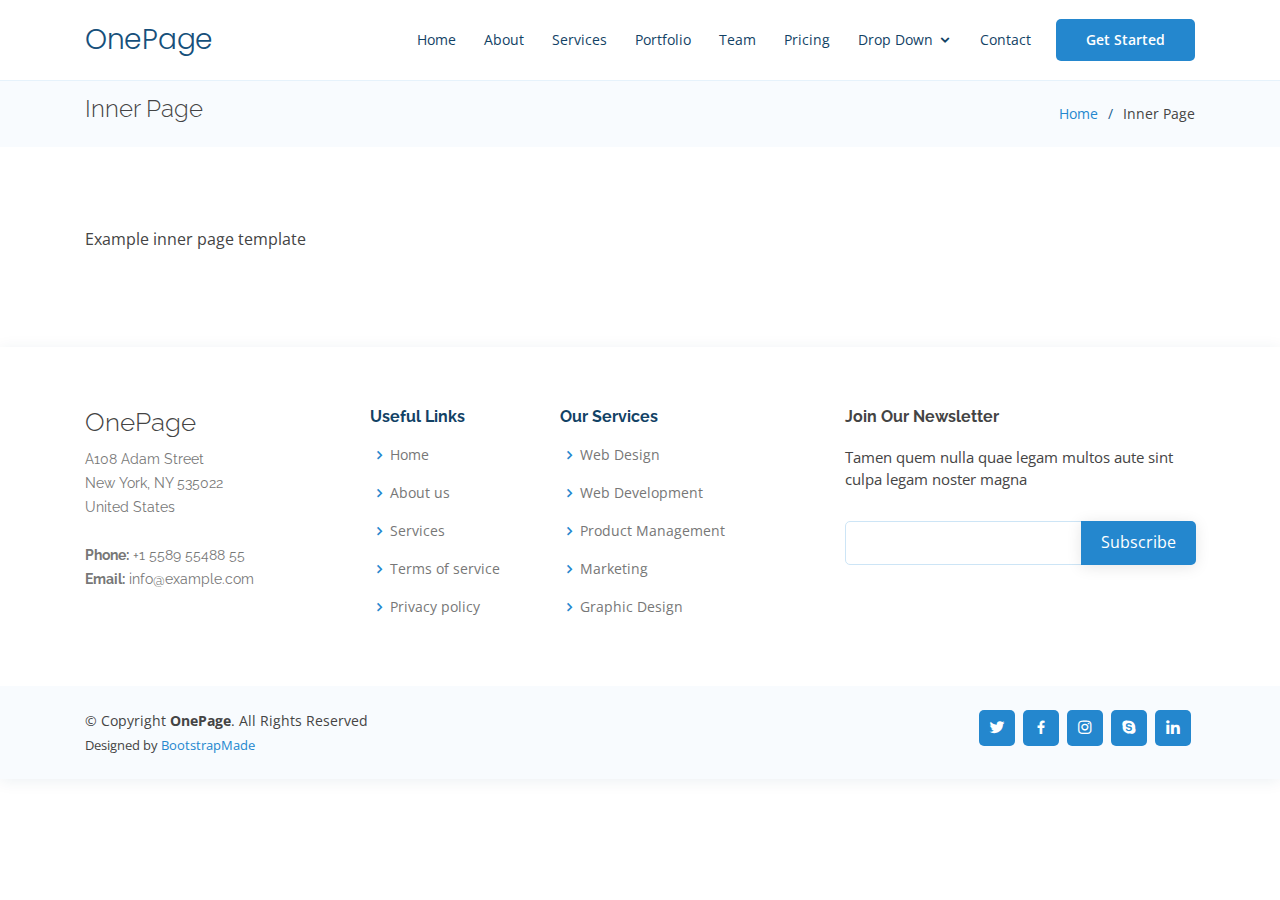
==== inner-page.html @ 88827621 "First version of page" ====
<!DOCTYPE html>
<html lang="en">

<head>
  <meta charset="utf-8">
  <meta content="width=device-width, initial-scale=1.0" name="viewport">

  <title>Inner Page - OnePage Bootstrap Template</title>
  <meta content="" name="descriptison">
  <meta content="" name="keywords">

  <!-- Favicons -->
  <link href="assets/img/favicon.png" rel="icon">
  <link href="assets/img/apple-touch-icon.png" rel="apple-touch-icon">

  <!-- Google Fonts -->
  <link href="https://fonts.googleapis.com/css?family=Open+Sans:300,300i,400,400i,600,600i,700,700i|Raleway:300,300i,400,400i,500,500i,600,600i,700,700i|Poppins:300,300i,400,400i,500,500i,600,600i,700,700i" rel="stylesheet">

  <!-- Vendor CSS Files -->
  <link href="assets/vendor/bootstrap/css/bootstrap.min.css" rel="stylesheet">
  <link href="assets/vendor/icofont/icofont.min.css" rel="stylesheet">
  <link href="assets/vendor/boxicons/css/boxicons.min.css" rel="stylesheet">
  <link href="assets/vendor/remixicon/remixicon.css" rel="stylesheet">
  <link href="assets/vendor/venobox/venobox.css" rel="stylesheet">
  <link href="assets/vendor/owl.carousel/assets/owl.carousel.min.css" rel="stylesheet">
  <link href="assets/vendor/aos/aos.css" rel="stylesheet">

  <!-- Template Main CSS File -->
  <link href="assets/css/style.css" rel="stylesheet">

  <!-- =======================================================
  * Template Name: OnePage - v2.1.0
  * Template URL: https://bootstrapmade.com/onepage-multipurpose-bootstrap-template/
  * Author: BootstrapMade.com
  * License: https://bootstrapmade.com/license/
  ======================================================== -->
</head>

<body>

  <!-- ======= Header ======= -->
  <header id="header" class="fixed-top">
    <div class="container d-flex align-items-center">

      <h1 class="logo mr-auto"><a href="index.html">OnePage</a></h1>
      <!-- Uncomment below if you prefer to use an image logo -->
      <!-- <a href="index.html" class="logo mr-auto"><img src="assets/img/logo.png" alt="" class="img-fluid"></a>-->

      <nav class="nav-menu d-none d-lg-block">
        <ul>
          <li><a href="index.html">Home</a></li>
          <li><a href="#about">About</a></li>
          <li><a href="#services">Services</a></li>
          <li><a href="#portfolio">Portfolio</a></li>
          <li><a href="#team">Team</a></li>
          <li><a href="#pricing">Pricing</a></li>
          <li class="drop-down"><a href="">Drop Down</a>
            <ul>
              <li><a href="#">Drop Down 1</a></li>
              <li class="drop-down"><a href="#">Deep Drop Down</a>
                <ul>
                  <li><a href="#">Deep Drop Down 1</a></li>
                  <li><a href="#">Deep Drop Down 2</a></li>
                  <li><a href="#">Deep Drop Down 3</a></li>
                  <li><a href="#">Deep Drop Down 4</a></li>
                  <li><a href="#">Deep Drop Down 5</a></li>
                </ul>
              </li>
              <li><a href="#">Drop Down 2</a></li>
              <li><a href="#">Drop Down 3</a></li>
              <li><a href="#">Drop Down 4</a></li>
            </ul>
          </li>
          <li><a href="#contact">Contact</a></li>

        </ul>
      </nav><!-- .nav-menu -->

      <a href="#about" class="get-started-btn scrollto">Get Started</a>

    </div>
  </header><!-- End Header -->

  <main id="main">

    <!-- ======= Breadcrumbs ======= -->
    <section class="breadcrumbs">
      <div class="container">

        <div class="d-flex justify-content-between align-items-center">
          <h2>Inner Page</h2>
          <ol>
            <li><a href="index.html">Home</a></li>
            <li>Inner Page</li>
          </ol>
        </div>

      </div>
    </section><!-- End Breadcrumbs -->

    <section class="inner-page">
      <div class="container">
        <p>
          Example inner page template
        </p>
      </div>
    </section>

  </main><!-- End #main -->

  <!-- ======= Footer ======= -->
  <footer id="footer">

    <div class="footer-top">
      <div class="container">
        <div class="row">

          <div class="col-lg-3 col-md-6 footer-contact">
            <h3>OnePage</h3>
            <p>
              A108 Adam Street <br>
              New York, NY 535022<br>
              United States <br><br>
              <strong>Phone:</strong> +1 5589 55488 55<br>
              <strong>Email:</strong> info@example.com<br>
            </p>
          </div>

          <div class="col-lg-2 col-md-6 footer-links">
            <h4>Useful Links</h4>
            <ul>
              <li><i class="bx bx-chevron-right"></i> <a href="#">Home</a></li>
              <li><i class="bx bx-chevron-right"></i> <a href="#">About us</a></li>
              <li><i class="bx bx-chevron-right"></i> <a href="#">Services</a></li>
              <li><i class="bx bx-chevron-right"></i> <a href="#">Terms of service</a></li>
              <li><i class="bx bx-chevron-right"></i> <a href="#">Privacy policy</a></li>
            </ul>
          </div>

          <div class="col-lg-3 col-md-6 footer-links">
            <h4>Our Services</h4>
            <ul>
              <li><i class="bx bx-chevron-right"></i> <a href="#">Web Design</a></li>
              <li><i class="bx bx-chevron-right"></i> <a href="#">Web Development</a></li>
              <li><i class="bx bx-chevron-right"></i> <a href="#">Product Management</a></li>
              <li><i class="bx bx-chevron-right"></i> <a href="#">Marketing</a></li>
              <li><i class="bx bx-chevron-right"></i> <a href="#">Graphic Design</a></li>
            </ul>
          </div>

          <div class="col-lg-4 col-md-6 footer-newsletter">
            <h4>Join Our Newsletter</h4>
            <p>Tamen quem nulla quae legam multos aute sint culpa legam noster magna</p>
            <form action="" method="post">
              <input type="email" name="email"><input type="submit" value="Subscribe">
            </form>
          </div>

        </div>
      </div>
    </div>

    <div class="container d-md-flex py-4">

      <div class="mr-md-auto text-center text-md-left">
        <div class="copyright">
          &copy; Copyright <strong><span>OnePage</span></strong>. All Rights Reserved
        </div>
        <div class="credits">
          <!-- All the links in the footer should remain intact. -->
          <!-- You can delete the links only if you purchased the pro version. -->
          <!-- Licensing information: https://bootstrapmade.com/license/ -->
          <!-- Purchase the pro version with working PHP/AJAX contact form: https://bootstrapmade.com/onepage-multipurpose-bootstrap-template/ -->
          Designed by <a href="https://bootstrapmade.com/">BootstrapMade</a>
        </div>
      </div>
      <div class="social-links text-center text-md-right pt-3 pt-md-0">
        <a href="#" class="twitter"><i class="bx bxl-twitter"></i></a>
        <a href="#" class="facebook"><i class="bx bxl-facebook"></i></a>
        <a href="#" class="instagram"><i class="bx bxl-instagram"></i></a>
        <a href="#" class="google-plus"><i class="bx bxl-skype"></i></a>
        <a href="#" class="linkedin"><i class="bx bxl-linkedin"></i></a>
      </div>
    </div>
  </footer><!-- End Footer -->

  <a href="#" class="back-to-top"><i class="ri-arrow-up-line"></i></a>
  <div id="preloader"></div>

  <!-- Vendor JS Files -->
  <script src="assets/vendor/jquery/jquery.min.js"></script>
  <script src="assets/vendor/bootstrap/js/bootstrap.bundle.min.js"></script>
  <script src="assets/vendor/jquery.easing/jquery.easing.min.js"></script>
  <script src="assets/vendor/php-email-form/validate.js"></script>
  <script src="assets/vendor/waypoints/jquery.waypoints.min.js"></script>
  <script src="assets/vendor/counterup/counterup.min.js"></script>
  <script src="assets/vendor/venobox/venobox.min.js"></script>
  <script src="assets/vendor/owl.carousel/owl.carousel.min.js"></script>
  <script src="assets/vendor/isotope-layout/isotope.pkgd.min.js"></script>
  <script src="assets/vendor/aos/aos.js"></script>

  <!-- Template Main JS File -->
  <script src="assets/js/main.js"></script>

</body>

</html>
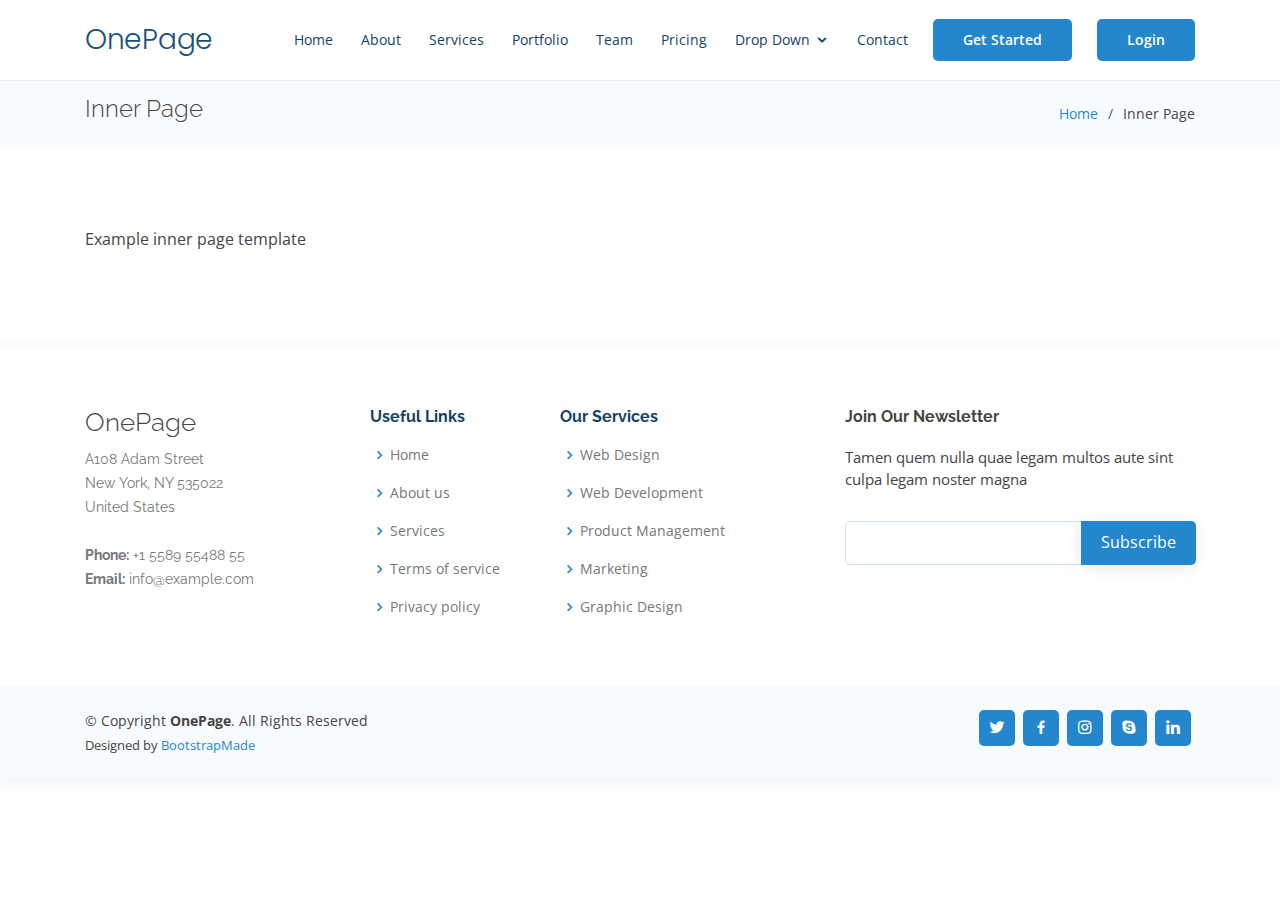
==== commit f527fdeb: "Added a login button on the header" ====
--- a/inner-page.html
+++ b/inner-page.html
@@ -77,6 +77,8 @@
       </nav><!-- .nav-menu -->
 
       <a href="#about" class="get-started-btn scrollto">Get Started</a>
+	  <a href="#about" class="get-started-btn scrollto">Login</a>
+	  
 
     </div>
   </header><!-- End Header -->
--- a/assets/css/style.css
+++ b/assets/css/style.css
@@ -1,12 +1,12 @@
-/**
-* Template Name: OnePage - v2.1.0
-* Template URL: https://bootstrapmade.com/onepage-multipurpose-bootstrap-template/
-* Author: BootstrapMade.com
-* License: https://bootstrapmade.com/license/
-*/
-
-/*--------------------------------------------------------------
-# General
+/**
+* Template Name: OnePage - v2.1.0
+* Template URL: https://bootstrapmade.com/onepage-multipurpose-bootstrap-template/
+* Author: BootstrapMade.com
+* License: https://bootstrapmade.com/license/
+*/
+
+/*--------------------------------------------------------------
+# General
 --------------------------------------------------------------*/
 body {
   font-family: "Open Sans", sans-serif;
@@ -26,8 +26,8 @@
   font-family: "Raleway", sans-serif;
 }
 
-/*--------------------------------------------------------------
-# Back to top button
+/*--------------------------------------------------------------
+# Back to top button
 --------------------------------------------------------------*/
 .back-to-top {
   position: fixed;
@@ -55,8 +55,8 @@
   color: #fff;
 }
 
-/*--------------------------------------------------------------
-# Preloader
+/*--------------------------------------------------------------
+# Preloader
 --------------------------------------------------------------*/
 #preloader {
   position: fixed;
@@ -102,8 +102,8 @@
   }
 }
 
-/*--------------------------------------------------------------
-# Disable aos animation delay on mobile devices
+/*--------------------------------------------------------------
+# Disable aos animation delay on mobile devices
 --------------------------------------------------------------*/
 @media screen and (max-width: 768px) {
   [data-aos-delay] {
@@ -111,8 +111,8 @@
   }
 }
 
-/*--------------------------------------------------------------
-# Header
+/*--------------------------------------------------------------
+# Header
 --------------------------------------------------------------*/
 #header {
   transition: all 0.5s;
@@ -151,8 +151,8 @@
   }
 }
 
-/*--------------------------------------------------------------
-# Navigation Menu
+/*--------------------------------------------------------------
+# Navigation Menu
 --------------------------------------------------------------*/
 /* Desktop Navigation */
 .nav-menu ul {
@@ -396,12 +396,12 @@
   color: #fff;
 }
 
-/*--------------------------------------------------------------
-# Hero Section
+/*--------------------------------------------------------------
+# Hero Section
 --------------------------------------------------------------*/
 #hero {
   width: 100%;
-  height: 100vh;
+  /* height: 100vh; */
   position: relative;
   background: url("../img/hero-bg.jpg") top center;
   background-size: cover;
@@ -525,8 +525,8 @@
   }
 }
 
-/*--------------------------------------------------------------
-# Sections General
+/*--------------------------------------------------------------
+# Sections General
 --------------------------------------------------------------*/
 section {
   padding: 80px 0;
@@ -556,8 +556,8 @@
   color: #919191;
 }
 
-/*--------------------------------------------------------------
-# About
+/*--------------------------------------------------------------
+# About
 --------------------------------------------------------------*/
 .about .content h3 {
   font-weight: 600;
@@ -614,8 +614,8 @@
   text-decoration: none;
 }
 
-/*--------------------------------------------------------------
-# Counts
+/*--------------------------------------------------------------
+# Counts
 --------------------------------------------------------------*/
 .counts {
   padding: 60px 0;
@@ -644,8 +644,8 @@
   color: #1e6ca6;
 }
 
-/*--------------------------------------------------------------
-# About Video
+/*--------------------------------------------------------------
+# About Video
 --------------------------------------------------------------*/
 .about-video .content {
   font-size: 15px;
@@ -775,8 +775,8 @@
   }
 }
 
-/*--------------------------------------------------------------
-# Clients
+/*--------------------------------------------------------------
+# Clients
 --------------------------------------------------------------*/
 .clients {
   padding: 15px 0;
@@ -804,8 +804,8 @@
   }
 }
 
-/*--------------------------------------------------------------
-# Testimonials
+/*--------------------------------------------------------------
+# Testimonials
 --------------------------------------------------------------*/
 .testimonials .testimonial-item {
   box-sizing: content-box;
@@ -896,8 +896,8 @@
   }
 }
 
-/*--------------------------------------------------------------
-# Services
+/*--------------------------------------------------------------
+# Services
 --------------------------------------------------------------*/
 .services .icon-box {
   text-align: center;
@@ -1029,8 +1029,8 @@
   fill: #11dbcf;
 }
 
-/*--------------------------------------------------------------
-# Cta
+/*--------------------------------------------------------------
+# Cta
 --------------------------------------------------------------*/
 .cta {
   background: #2487ce;
@@ -1067,8 +1067,8 @@
   color: #2487ce;
 }
 
-/*--------------------------------------------------------------
-# Portfolio
+/*--------------------------------------------------------------
+# Portfolio
 --------------------------------------------------------------*/
 .portfolio .portfolio-item {
   margin-bottom: 30px;
@@ -1221,8 +1221,8 @@
   right: 15px;
 }
 
-/*--------------------------------------------------------------
-# Team
+/*--------------------------------------------------------------
+# Team
 --------------------------------------------------------------*/
 .team .member {
   margin-bottom: 20px;
@@ -1296,8 +1296,8 @@
   opacity: 1;
 }
 
-/*--------------------------------------------------------------
-# Pricing
+/*--------------------------------------------------------------
+# Pricing
 --------------------------------------------------------------*/
 .pricing .box {
   padding: 40px 20px;
@@ -1403,8 +1403,8 @@
   color: #2487ce;
 }
 
-/*--------------------------------------------------------------
-# Frequently Asked Questions
+/*--------------------------------------------------------------
+# Frequently Asked Questions
 --------------------------------------------------------------*/
 .faq .faq-list {
   padding: 0 100px;
@@ -1483,8 +1483,8 @@
   }
 }
 
-/*--------------------------------------------------------------
-# Contact
+/*--------------------------------------------------------------
+# Contact
 --------------------------------------------------------------*/
 .contact .info {
   width: 100%;
@@ -1638,8 +1638,8 @@
   }
 }
 
-/*--------------------------------------------------------------
-# Breadcrumbs
+/*--------------------------------------------------------------
+# Breadcrumbs
 --------------------------------------------------------------*/
 .breadcrumbs {
   padding: 15px 0;
@@ -1691,8 +1691,8 @@
   }
 }
 
-/*--------------------------------------------------------------
-# Portfolio Details
+/*--------------------------------------------------------------
+# Portfolio Details
 --------------------------------------------------------------*/
 .portfolio-details {
   padding-top: 40px;
@@ -1778,8 +1778,8 @@
   }
 }
 
-/*--------------------------------------------------------------
-# Footer
+/*--------------------------------------------------------------
+# Footer
 --------------------------------------------------------------*/
 #footer {
   color: #444444;
